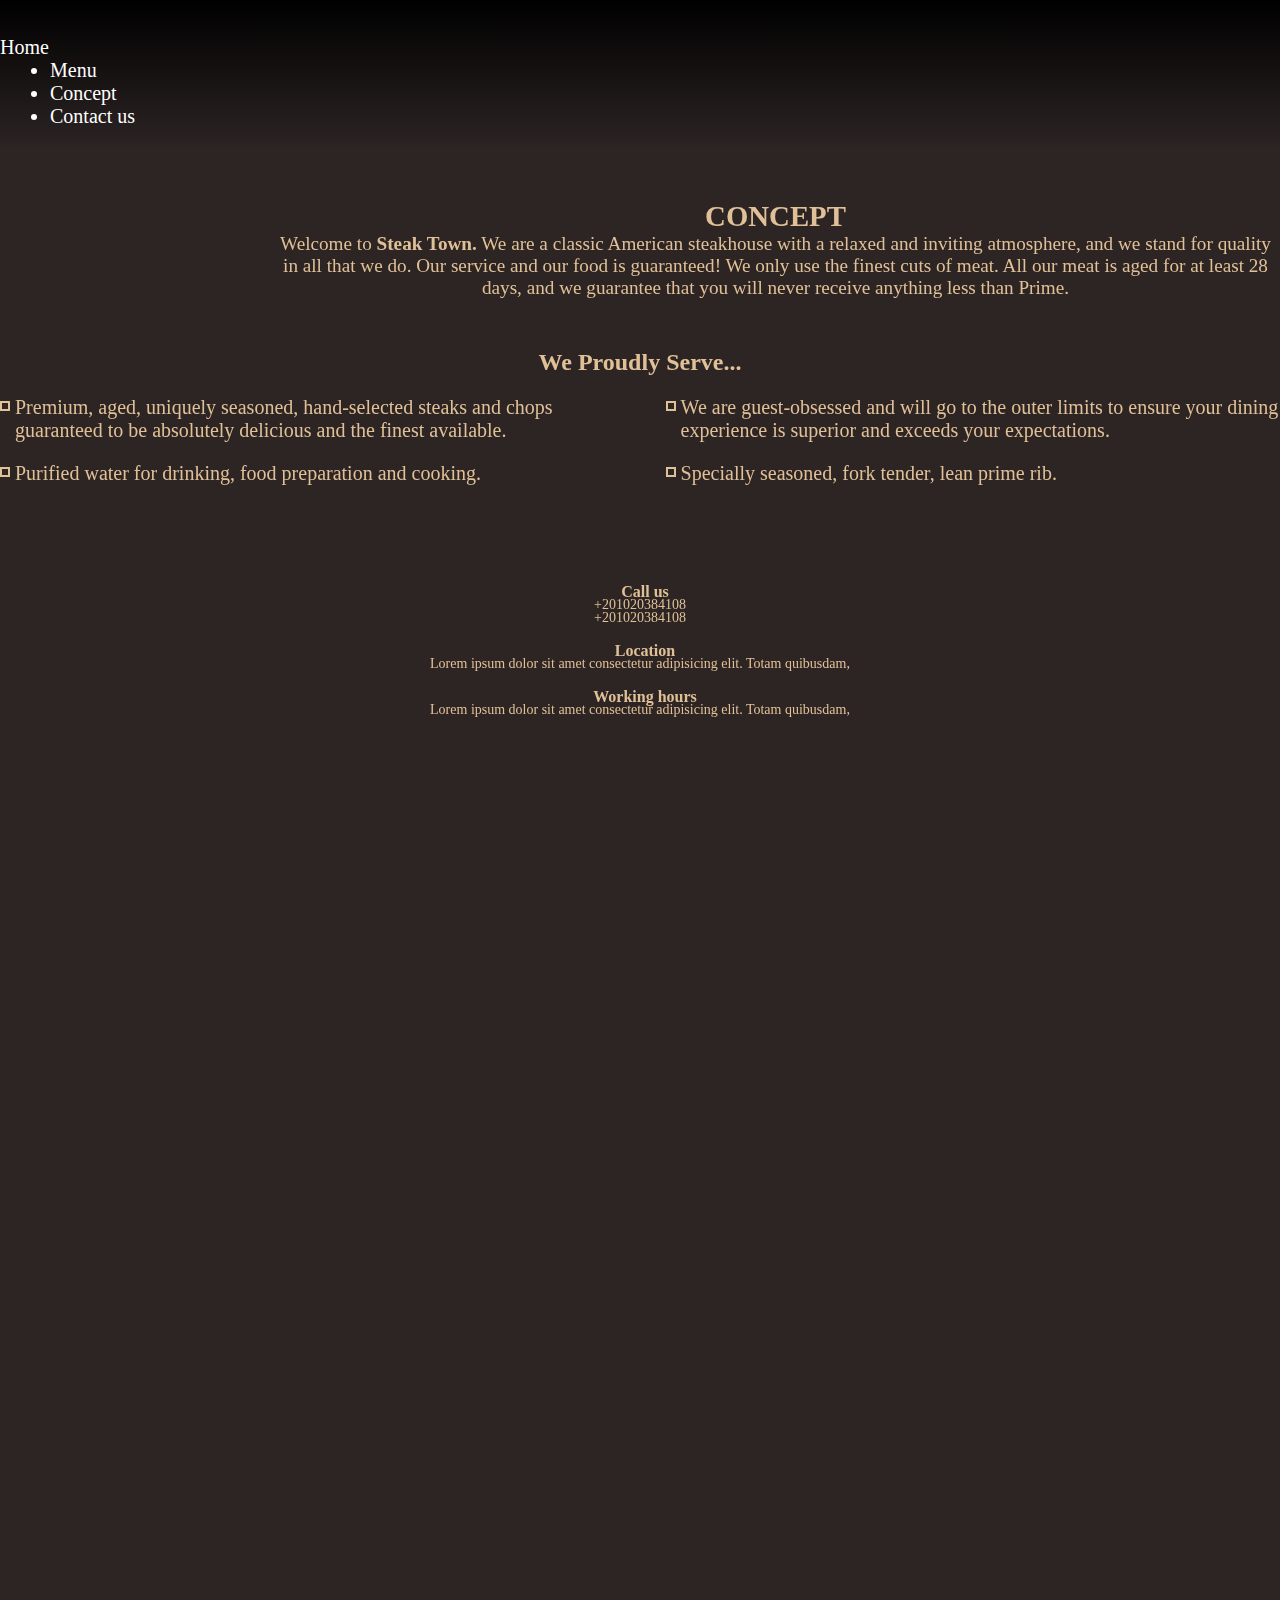
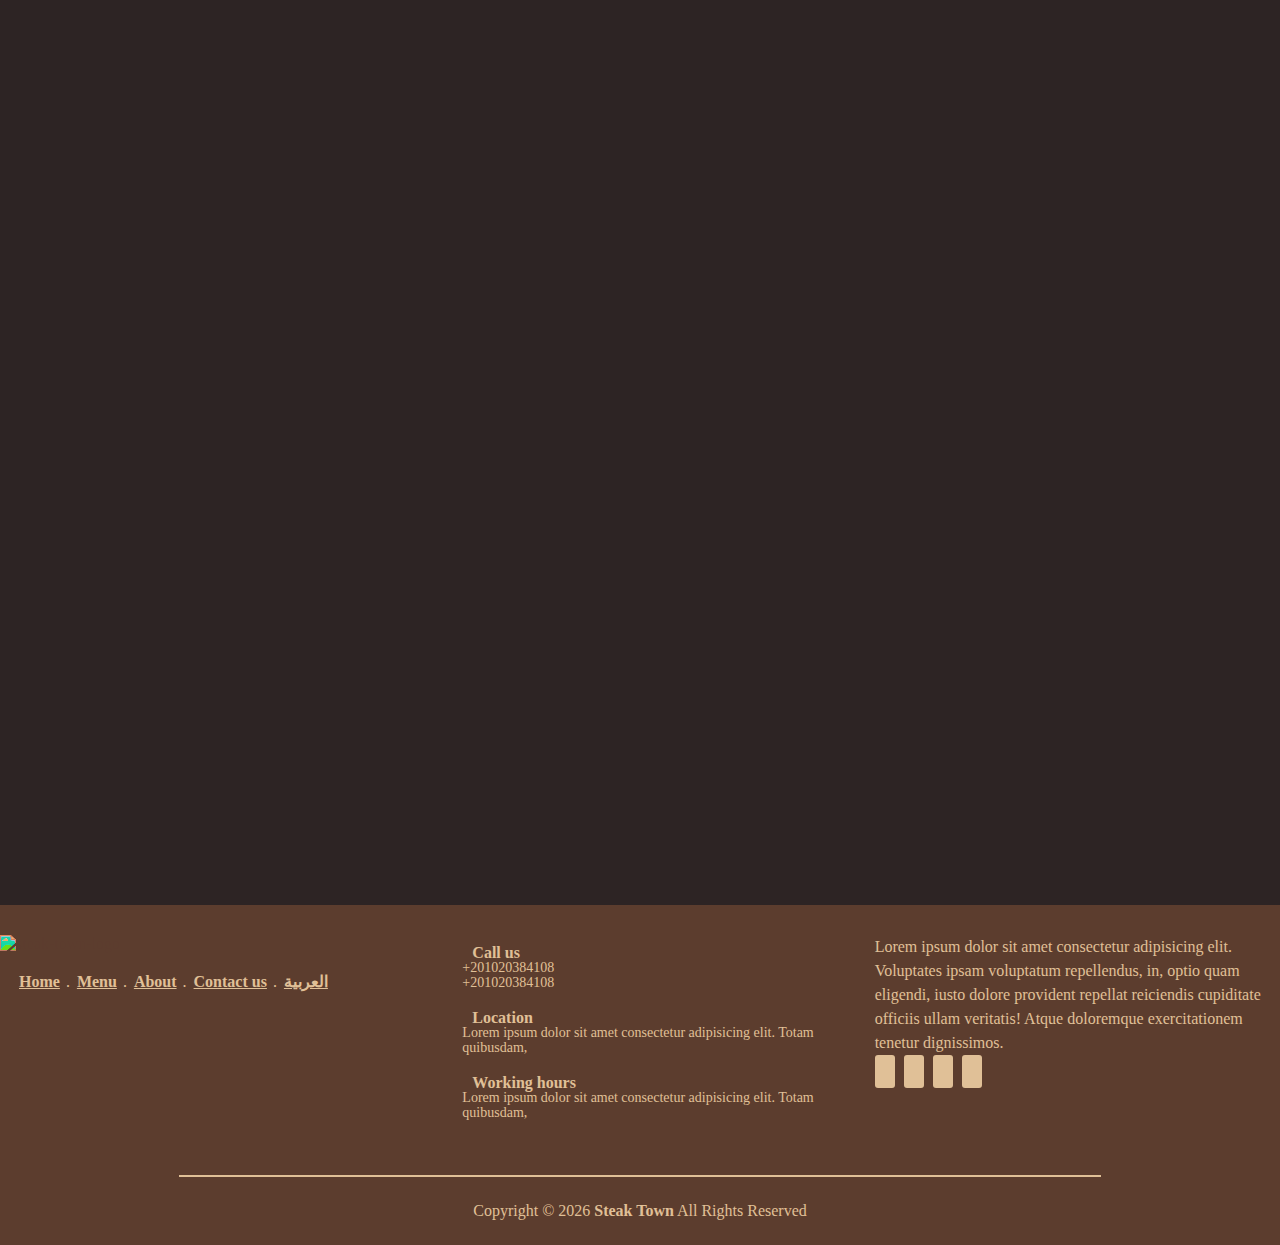
==== aboutpage.html @ 7d84957f "fix some things" ====
<!DOCTYPE html>
<html lang="en">

<head>
  <!-- meta charset -->
  <meta charset="UTF-8" />

  <!-- meta for edge browser -->
  <meta http-equiv="X-UA-Compatible" content="IE=edge" />

  <!-- meta viewport for diffrance devices -->
  <meta name="viewport" content="width=device-width, initial-scale=1.0" />

  <!-- meta for bage icon -->
  <meta rel="shortcut icon" type="image/ico" href="favicon.ico" />

  <!-- meta title -->
  <title>Steak-Town | Concept</title>

  <!-- meta description -->
  <meta name="description"
    content="Experience an upscale steaks chargrilled to perfection, with creative cusine and trendy vibe. #. Address" />

  <!-- meta for keywords -->
  <meta name="keywords"
    content="Steak ,Beef ,Cuisine ,BBQ ,Tender ,Juicy  ,Medium Rare ,Well Done ,Dine in ,Grilled  ,Smoked  ,Ribs ,Tenderloin ,Ribeye ,New York Strip ,Sirloin" />

  <!-- meta for staff -->
  <meta name="author" content="cooker" />

  <!-- Latest compiled and minified CSS (BOOTSTRAP) -->
  <link href="https://cdn.jsdelivr.net/npm/bootstrap@5.1.3/dist/css/bootstrap.min.css" rel="stylesheet"
    integrity="sha384-1BmE4kWBq78iYhFldvKuhfTAU6auU8tT94WrHftjDbrCEXSU1oBoqyl2QvZ6jIW3" crossorigin="anonymous" />

  <!-- Optional theme (BOOTSTRAP) -->
  <link rel="stylesheet" href="https://maxcdn.bootstrapcdn.com/bootstrap/3.3.7/css/bootstrap-theme.min.css"
    integrity="sha384-rHyoN1iRsVXV4nD0JutlnGaslCJuC7uwjduW9SVrLvRYooPp2bWYgmgJQIXwl/Sp" crossorigin="anonymous" />

  <!-- style file -->
  <link rel="stylesheet" href="sass/index.css" />

  <!-- Latest compiled and minified JavaScript (BOOTSTRAP) -->
  <script src="https://cdn.jsdelivr.net/npm/bootstrap@5.1.3/dist/js/bootstrap.bundle.min.js"
    integrity="sha384-ka7Sk0Gln4gmtz2MlQnikT1wXgYsOg+OMhuP+IlRH9sENBO0LRn5q+8nbTov4+1p"
    crossorigin="anonymous"></script>

  <!-- fontawsom -->
  <link rel="stylesheet" href="https://pro.fontawesome.com/releases/v5.10.0/css/all.css"
    integrity="sha384-AYmEC3Yw5cVb3ZcuHtOA93w35dYTsvhLPVnYs9eStHfGJvOvKxVfELGroGkvsg+p" crossorigin="anonymous" />


  <script src="https://cdn.jsdelivr.net/npm/typed.js@2.0.12"></script>

</head>

<body>
  <nav class="navbar navbar-expand-lg navbar-light">
    <div class="container-fluid">
      <button class="navbar-toggler" type="button" data-bs-toggle="collapse" data-bs-target="#navbarTogglerDemo01"
        aria-controls="navbarTogglerDemo01" aria-expanded="false" aria-label="Toggle navigation">
        <i class="fas fa-bars"></i>
      </button>
      <div class="logo navbar-brand">
        <a class="" href="index.html">
          <img src="images/logo.png" alt="" srcset="" />
        </a>
      </div>
      <div class="socail">
        <a href="#"><i class="fab fa-facebook"></i></a>
        <a href="#"><i class="fab fa-twitter"></i></a>
        <a href="#"><i class="fab fa-youtube"></i></a>
        <a href="#"><i class="fab fa-instagram"></i></a>
      </div>
      <div class="collapse navbar-collapse" id="navbarTogglerDemo01">
        <ul class="navbar-nav ms-auto mb-2 mb-lg-0">
          <li class="nav-item">
            <a class="nav-link active" aria-current="page" href="index.html">Home</a>
          </li>
          <li class="nav-item">
            <a class="nav-link" href="./menupage.html">Menu</a>
          </li>
          <li class="nav-item">
            <a class="nav-link" href="./aboutpage.html">Concept</a>
          </li>
          <li class="nav-item">
            <a class="nav-link" href="index.html#contact">Contact us</a>
          </li>
        </ul>
      </div>
    </div>
  </nav>
  <section class="aboutpage">
    <div class="container">
      <div class="concept inline-photo show-on-scroll">
        <img src="images/products/product5.jpg" alt="">
        <div class="p-concept">
          <h2 class="inline-photo show-on-scroll">CONCEPT</h2>
          Welcome to <strong>Steak Town.</strong> We are a classic American steakhouse with a relaxed and inviting
          atmosphere, and we stand for quality in all that we do. Our service and our food is guaranteed! We only use
          the
          finest cuts of meat. All our meat is aged for at least 28 days, and we guarantee that you will never receive
          anything less than Prime.
        </div>
      </div>
      <div class="proudlys">
        <h2 class="inline-photo show-on-scroll">We Proudly Serve...</h2>
        <div class="proudlys-container  inline-photo show-on-scroll">
          <div class="proudly">
            <i class="fas fa-check"></i>
            <p> Premium, aged, uniquely seasoned, hand-selected steaks and chops guaranteed to be absolutely delicious
              and the finest available.</p>
          </div>
          <div class="proudly">
            <i class="fas fa-check"></i>
            <p> We are guest-obsessed and will go to the outer limits to ensure your dining experience is superior and
              exceeds your expectations.</p>
          </div>
          <div class="proudly">
            <i class="fas fa-check"></i>
            <p> Purified water for drinking, food preparation and cooking.</p>
          </div>
          <div class="proudly">
            <i class="fas fa-check"></i>
            <p> Specially seasoned, fork tender, lean prime rib.</p>
          </div>
        </div>
      </div>

      <div class="infoabout">
        <div class="logo inline-photo show-on-scroll">
          <img src="./images/logo.png" alt="" />
        </div>
        <div class="info">
          <div class="call inline-photo show-on-scroll">
            <h4><i class="fas fa-phone"></i>Call us</h4>
            <span>+201020384108</span>
            <span>+201020384108</span>
          </div>
          <div class="location inline-photo show-on-scroll">
            <h4><i class="fas fa-location"></i>Location</h4>
            <span>Lorem ipsum dolor sit amet consectetur adipisicing elit. Totam
              quibusdam,</span>
          </div>
          <div class="wh inline-photo show-on-scroll">
            <h4><i class="fas fa-business-time"></i>Working hours</h4>
            <span>Lorem ipsum dolor sit amet consectetur adipisicing elit. Totam
              quibusdam,</span>
          </div>
        </div>
      </div>
    </div>
  </section>
  <div class="container staf">
    <h2 class="inline-photo show-on-scroll">Our Staff</h2>
    <div class="row row-cols-2 row-cols-md-3 g-4">
      <div class="col">
        <div class="card h-100 inline-photo show-on-scroll">
          <img src="./images/staf/asian-cuisine-1850233__340.webp" class="card-img-top" alt="...">
          <div class="card-body">
            <h5 class="card-title">Chef name</h5>
            <p class="card-text">This is a longer card with supporting text below as a natural lead-in to additional
              content. This content is a little bit longer.</p>
          </div>
        </div>
      </div>
      <div class="col">
        <div class="card h-100 inline-photo show-on-scroll">
          <img src="./images/staf/chef-3975835__340.webp" class="card-img-top" alt="...">
          <div class="card-body">
            <h5 class="card-title">Chef name</h5>
            <p class="card-text">This is a short card.</p>
          </div>
        </div>
      </div>
      <div class="col">
        <div class="card h-100 inline-photo show-on-scroll">
          <img src="./images/staf/chef-4807317__340.webp" class="card-img-top" alt="...">
          <div class="card-body">
            <h5 class="card-title">Chef name</h5>
            <p class="card-text">This is a longer card with supporting text below as a natural lead-in to additional
              content.</p>
          </div>
        </div>
      </div>
    </div>
  </div>
  <div class="container">
    <div class="head-word">
      <p class="inline-photo show-on-scroll">
        <strong>Head word : </strong><br>
        “At Steak Town, we are committed to offering a superior dining experience in a clean, comfortable environment.
        We
        strive for consistency and quality each time you choose to dine with us.”
      </p>
      <img src="images/head.svg" alt="" class="inline-photo show-on-scroll">
    </div>
  </div>
  <footer>
    <div class="container">
      <div class="fo-logo">
        <a class="" href="#">
          <img src="images/logo.png" alt="steak-town-logo" srcset="" />
        </a>
        <ul class="mb-2">

          <a class="nav-link active" aria-current="page" href="index.html">Home</a>.
          <a class="nav-link" href="./menupage.html">Menu</a>.
          <a class="nav-link" href="./aboutpage.html">About</a>.
          <a class="nav-link" href="index.html#contact">Contact us </a>.
          <a class="nav-link" href="index.html#contact">العربية</a>
        </ul>

      </div>
      <div class="info">
        <div class="call">
          <h4><i class="fas fa-phone"></i>Call us</h4>
          <span>+201020384108</span>
          <span>+201020384108</span>
        </div>
        <div class="location">
          <h4><i class="fas fa-location"></i>Location</h4>
          <span>Lorem ipsum dolor sit amet consectetur adipisicing elit. Totam
            quibusdam,</span>
        </div>
        <div class="wh">
          <h4><i class="fas fa-business-time"></i>Working hours</h4>
          <span>Lorem ipsum dolor sit amet consectetur adipisicing elit. Totam
            quibusdam,</span>
        </div>
      </div>
      <div class="fo-about">
        <p>Lorem ipsum dolor sit amet consectetur adipisicing elit. Voluptates ipsam voluptatum repellendus, in, optio
          quam eligendi, iusto dolore provident repellat reiciendis cupiditate officiis ullam veritatis! Atque
          doloremque exercitationem tenetur dignissimos.</p>
        <div class="socail">
          <a href="#"><i class="fab fa-facebook"></i></a>
          <a href="#"><i class="fab fa-twitter"></i></a>
          <a href="#"><i class="fab fa-youtube"></i></a>
          <a href="#"><i class="fab fa-instagram"></i></a>
        </div>
      </div>
    </div>
    </div>
    <p class="cr">Copyright &copy;
      <script>document.write(new Date().getFullYear())</script> <strong>Steak Town</strong> All Rights Reserved
    </p>
  </footer>
  <!-- <script src="conceptTyped.js"></script> -->
  <script src="script.js"></script>
</body>

</html>
---- sass/index.css ----
* {
  -webkit-box-sizing: border-box;
          box-sizing: border-box;
  margin: 0;
  padding: 0;
}

a {
  color: #000;
  text-decoration: none;
}

body {
  color: #E0C097;
  background-color: #2D2424;
}

body h2 {
  color: #E0C097;
}

@media (max-width: 767px) {
  body h2 {
    text-align: center;
  }
}

body .herds,
body .herds2,
body .tomato,
body .pepper,
body .tomato2 {
  position: absolute;
  width: 20%;
  max-width: 300px;
  top: 98vh;
  right: 0;
  z-index: 3;
  overflow: hidden;
}

body .herds img,
body .herds2 img,
body .tomato img,
body .pepper img,
body .tomato2 img {
  width: 100%;
  position: relative;
  left: 50%;
}

body .herds2 {
  left: 0;
  top: 87vh;
}

body .herds2 img {
  -webkit-transform: rotatey(180deg);
          transform: rotatey(180deg);
  left: -50%;
}

body .tomato {
  top: 140vh;
  max-width: 170px;
}

body .tomato img {
  left: 45%;
}

body .pepper img {
  left: 35%;
}

body .tomato2 {
  left: 0;
}

body .tomato2 img {
  left: -25%;
}

@media (max-width: 600px) {
  body .herds,
  body .herds2,
  body .tomato,
  body .tomato2 {
    width: 100px;
  }
  body .herds img,
  body .herds2 img,
  body .tomato img,
  body .tomato2 img {
    left: 60%;
  }
  body .herds2 {
    top: 95vh;
  }
  body .herds2 img {
    left: -50%;
  }
  body .tomato {
    top: 155vh;
  }
  body .tomato2 img {
    left: -22%;
  }
}

.inline-photo {
  opacity: 0;
  -webkit-transform: translateY(7em) rotateZ(0deg);
          transform: translateY(7em) rotateZ(0deg);
  -webkit-transition: opacity 1s 0.2s ease-out, -webkit-transform 1s 0.2s;
  transition: opacity 1s 0.2s ease-out, -webkit-transform 1s 0.2s;
  transition: transform 1s 0.2s, opacity 1s 0.2s ease-out;
  transition: transform 1s 0.2s, opacity 1s 0.2s ease-out, -webkit-transform 1s 0.2s;
  will-change: transform, opacity;
}

.inline-photo.is-visible {
  opacity: 1;
}

.is-visible {
  -webkit-transform: none;
          transform: none;
}

nav {
  position: absolute !important;
  z-index: 5;
  background-image: -webkit-gradient(linear, left top, left bottom, from(#000000), to(#00000000));
  background-image: linear-gradient(#000000, #00000000);
  width: 100%;
  height: 150px;
}

nav .logo a img {
  width: 50%;
  max-width: 70rem;
  -webkit-filter: drop-shadow(3px 3px 2px rgba(0, 0, 0, 0.7));
          filter: drop-shadow(3px 3px 2px rgba(0, 0, 0, 0.7));
}

nav .navbar-toggler {
  -webkit-box-shadow: none !important;
          box-shadow: none !important;
  border: none !important;
}

nav .navbar-toggler i {
  color: #fff;
  font-size: clamp(30px, 4vw, 40px);
  border: none;
}

@media (min-width: 992px) {
  nav .socail {
    right: 15px;
    position: absolute;
    top: 18px;
  }
  nav .socail a {
    margin: 0 5px;
  }
}

nav .socail a {
  font-size: clamp(20px, 1.5vw, 30px);
  color: #fff;
  margin: 0 10px;
}

nav .socail a i:hover {
  -webkit-transition: 0.3s;
  transition: 0.3s;
  -webkit-transform: scale(1.1);
          transform: scale(1.1);
}

@media (min-width: 992px) {
  nav .socail a {
    margin: 0 5px;
  }
}

nav .navbar-collapse {
  width: 100%;
}

nav #navbarTogglerDemo01 ul {
  width: 100%;
  -webkit-box-pack: end;
      -ms-flex-pack: end;
          justify-content: end;
}

nav #navbarTogglerDemo01 ul :first-child {
  margin-left: 0;
}

nav #navbarTogglerDemo01 ul li {
  color: #fff;
  transition: 0.3s;
  -webkit-transition: 0.3s;
  -moz-transition: 0.3s;
  -ms-transition: 0.3s;
  -o-transition: 0.3s;
  margin-left: 50px;
  font-size: 20px;
}

nav #navbarTogglerDemo01 ul li:hover, nav #navbarTogglerDemo01 ul li:active {
  -webkit-transform: scale(1.15);
          transform: scale(1.15);
  -webkit-box-shadow: 0px -4px 0px -2px white inset;
          box-shadow: 0px -4px 0px -2px white inset;
}

@media (max-width: 992px) {
  nav #navbarTogglerDemo01 ul li:hover, nav #navbarTogglerDemo01 ul li:active {
    -webkit-transform: none;
            transform: none;
  }
}

nav #navbarTogglerDemo01 ul li a {
  color: #fff;
}

@media (max-width: 992px) {
  nav #navbarTogglerDemo01 ul li {
    margin: 0;
  }
}

@media (max-width: 992px) {
  nav {
    height: auto;
    background-image: -webkit-gradient(linear, left top, left bottom, from(#000000), to(#00000063));
    background-image: linear-gradient(#000000, #00000063);
  }
  nav .navbar-brand {
    display: none;
  }
  nav .socail a {
    margin: 0 5px;
  }
}

#carouselExampleControls {
  height: 100vh;
  overflow: hidden;
  position: relative;
}

#carouselExampleControls .header {
  position: absolute;
  z-index: 2;
  color: #fff;
  top: 50%;
  left: 50%;
  -webkit-transform: translate(-50%, -50%);
          transform: translate(-50%, -50%);
}

#carouselExampleControls .header h1 {
  display: inline-block;
  font-size: 86px;
  text-shadow: 2px 2px 5px #000;
  white-space: nowrap;
}

#carouselExampleControls .header h1 span {
  font-weight: 100;
  letter-spacing: -5px;
}

#carouselExampleControls .logo {
  display: none;
}

#carouselExampleControls .carousel-inner {
  height: 100%;
}

#carouselExampleControls .carousel-inner .carousel-item {
  height: 100%;
  overflow: hidden;
}

#carouselExampleControls .carousel-inner .carousel-item img {
  position: absolute;
  min-width: 100%;
  height: 100%;
  top: 50%;
  left: 50%;
  -webkit-transform: translate(-50%, -50%);
          transform: translate(-50%, -50%);
}

#carouselExampleControls button {
  opacity: 1;
  font-size: 2em;
}

#carouselExampleControls button i {
  -webkit-transform: rotateZ(-135deg);
          transform: rotateZ(-135deg);
  color: #fff;
}

#carouselExampleControls button .second {
  -webkit-transform: rotateZ(45deg);
          transform: rotateZ(45deg);
}

@media (max-width: 992px) {
  #carouselExampleControls .header h1 {
    display: none;
  }
  #carouselExampleControls .header .logo {
    display: block;
    width: 100%;
    min-width: 250px;
  }
  #carouselExampleControls .header .logo img {
    width: 100%;
    -webkit-filter: drop-shadow(3px 3px 2px rgba(0, 0, 0, 0.7));
            filter: drop-shadow(3px 3px 2px rgba(0, 0, 0, 0.7));
  }
  #carouselExampleControls .header .logo p {
    font-size: clamp(10px, 2.5vw, 15px);
    text-align: center;
    margin-top: 30px;
    line-height: 1em;
    font-weight: 300;
    text-shadow: 3px 3px 3px rgba(0, 0, 0, 0.7);
  }
}

section.about {
  display: -webkit-box;
  display: -ms-flexbox;
  display: flex;
  -webkit-box-align: center;
      -ms-flex-align: center;
          align-items: center;
  margin: 80px auto;
  z-index: 4;
}

section.about img {
  width: 50%;
  border-radius: 10px;
}

section.about .concept {
  padding: 20px;
  text-align: center;
}

section.about .concept p {
  margin: 10px 0 10px 5px;
  line-height: 1.2em;
  font-size: clamp(12px, 3vw, 17px);
}

section.products h2 {
  margin-bottom: 30px;
}

section.products .card {
  -webkit-box-shadow: 0px 0px 20px -10px;
          box-shadow: 0px 0px 20px -10px;
  border: none;
  overflow: hidden;
}

@media (max-width: 767px) {
  section.products .card {
    text-align: center;
  }
}

section.products .card .card-body {
  background-color: #5C3D2E;
  display: -webkit-box;
  display: -ms-flexbox;
  display: flex;
  -webkit-box-orient: vertical;
  -webkit-box-direction: normal;
      -ms-flex-direction: column;
          flex-direction: column;
}

section.products .card .card-body p {
  line-height: 1.2em;
  font-size: clamp(10px, 2.5vw, 15px);
  overflow: hidden;
  text-overflow: ellipsis;
  display: -webkit-box;
  -webkit-line-clamp: 5;
  /* number of lines to show */
  line-clamp: 5;
  -webkit-box-orient: vertical;
}

section.products .card .card-body .reat {
  font-size: clamp(16px, 2.5vw, 20px);
  margin-top: auto;
}

section.products .card img {
  aspect-ratio: 1/1;
}

section.menuoftheday {
  position: relative;
  margin-top: 50px;
  margin-bottom: 200px;
}

section.menuoftheday .pepper {
  position: absolute;
}

section.menuoftheday .menu {
  width: 70%;
  background-image: -webkit-gradient(linear, left top, left bottom, from(#5c3d2e8a), to(#5c3d2e8a)), url("../images/logo.svg");
  background-image: linear-gradient(to bottom, #5c3d2e8a, #5c3d2e8a), url("../images/logo.svg");
  background-size: 101px;
  -webkit-box-shadow: 698px 0px 86px -100px #2D2424 inset;
          box-shadow: 698px 0px 86px -100px #2D2424 inset;
}

section.menuoftheday .menu .menu-items {
  padding: 10px 40px;
}

@media (max-width: 991px) {
  section.menuoftheday .menu .menu-items {
    padding: 5px 20px;
    padding-left: 0;
  }
}

section.menuoftheday .menu .menu-items .menu-item {
  height: 10em;
  display: -webkit-box;
  display: -ms-flexbox;
  display: flex;
  padding: 10px;
}

@media (max-width: 767px) {
  section.menuoftheday .menu .menu-items .menu-item {
    -webkit-box-pack: center;
        -ms-flex-pack: center;
            justify-content: center;
    height: 7.5em;
  }
}

section.menuoftheday .menu .menu-items .menu-item .food-info {
  padding: 0px 20px;
}

@media (max-width: 767px) {
  section.menuoftheday .menu .menu-items .menu-item .food-info {
    display: none;
  }
}

section.menuoftheday .menu .menu-items .menu-item .food-info p {
  line-height: 1em;
  font-size: clamp(12px, 1vw, 16px);
  overflow: hidden;
  text-overflow: ellipsis;
  display: -webkit-box;
  -webkit-line-clamp: 4;
  /* number of lines to show */
  line-clamp: 4;
  -webkit-box-orient: vertical;
}

section.menuoftheday .menu .menu-items .menu-item .food-info button {
  float: right;
  min-width: 20%;
  background-color: #5C3D2E;
}

section.menuoftheday .menu .menu-items .menu-item .motdi {
  -o-object-fit: cover;
     object-fit: cover;
  aspect-ratio: 1/1;
}

@media (max-width: 991px) {
  section.menuoftheday .menu {
    -webkit-box-shadow: 498px 0px 86px -100px #2D2424 inset;
            box-shadow: 498px 0px 86px -100px #2D2424 inset;
  }
}

@media (max-width: 767px) {
  section.menuoftheday .menu {
    -webkit-box-shadow: 298px 0px 86px -100px #2D2424 inset;
            box-shadow: 298px 0px 86px -100px #2D2424 inset;
    width: 60%;
  }
}

section.menuoftheday .chef {
  position: absolute;
  top: 0;
  right: 0;
}

@media (max-width: 767px) {
  section.menuoftheday .chef {
    width: 312px;
    height: 488px;
    top: 20px;
  }
}

section.menuoftheday .chef img {
  position: absolute;
  right: 145px;
}

@media (max-width: 1399px) {
  section.menuoftheday .chef img {
    right: 92px;
  }
}

@media (max-width: 1199px) {
  section.menuoftheday .chef img {
    right: 38px;
  }
}

@media (max-width: 991px) {
  section.menuoftheday .chef img {
    right: -35px;
  }
}

@media (max-width: 767px) {
  section.menuoftheday .chef img {
    position: initial;
    width: 100%;
  }
}

section.contact-container h2 {
  margin-bottom: 50px;
}

section.contact-container .contact {
  display: -webkit-box;
  display: -ms-flexbox;
  display: flex;
  -webkit-box-pack: justify;
      -ms-flex-pack: justify;
          justify-content: space-between;
}

section.contact-container .contact form.form-floating {
  width: 70%;
}

section.contact-container .contact form.form-floating input,
section.contact-container .contact form.form-floating textarea,
section.contact-container .contact form.form-floating .form-control {
  border: none;
  -webkit-box-shadow: none;
          box-shadow: none;
  background-color: #5C3D2E;
  color: #E0C097;
  margin-bottom: 10px;
}

section.contact-container .contact form.form-floating textarea.form-control {
  resize: none;
  height: 150px;
  margin-bottom: 20px;
}

section.contact-container .contact form.form-floating input[type="submit"] {
  width: -webkit-fit-content;
  width: -moz-fit-content;
  width: fit-content;
  background-color: #5C3D2E;
  padding: 10px 20px;
}

@media (max-width: 767px) {
  section.contact-container .contact form.form-floating {
    width: 100%;
    text-align: center;
  }
}

section.contact-container .contact .info {
  background-color: #5C3D2E;
  width: 28%;
  height: 287px;
  color: #E0C097;
  display: -webkit-box;
  display: -ms-flexbox;
  display: flex;
  -webkit-box-orient: vertical;
  -webkit-box-direction: normal;
      -ms-flex-direction: column;
          flex-direction: column;
  -webkit-box-pack: center;
      -ms-flex-pack: center;
          justify-content: center;
  -ms-flex-pack: distribute;
      justify-content: space-around;
  text-align: center;
  line-height: 13px;
  padding: 10px 25px;
}

section.contact-container .contact .info h4 {
  white-space: nowrap;
}

section.contact-container .contact .info span {
  display: block;
  font-size: clamp(10px, 1.5vw, 14px);
}

@media (max-width: 767px) {
  section.contact-container .contact .info {
    display: none;
  }
}

footer {
  background-color: #5C3D2E;
  color: #E0C097;
  padding-top: 30px;
  padding-bottom: 25px;
  overflow: hidden;
}

footer .container {
  display: -ms-grid;
  display: grid;
  -ms-grid-columns: (1fr)[3];
      grid-template-columns: repeat(3, 1fr);
  gap: 2rem;
}

@media (max-width: 767px) {
  footer .container {
    -ms-grid-columns: 1fr;
        grid-template-columns: 1fr;
    gap: 1rem;
  }
}

@media (max-width: 767px) {
  footer .container .fo-logo {
    text-align: center;
  }
}

footer .container .fo-logo a img {
  width: 100%;
  -webkit-filter: invert(20%) sepia(6%) saturate(4074%) hue-rotate(334deg) brightness(103%) contrast(83%);
          filter: invert(20%) sepia(6%) saturate(4074%) hue-rotate(334deg) brightness(103%) contrast(83%);
}

@media (max-width: 767px) {
  footer .container .fo-logo a img {
    width: 80%;
  }
}

footer .container .fo-logo ul {
  line-height: 2rem;
  padding-left: 1rem;
  margin-top: 10px;
}

footer .container .fo-logo ul a {
  display: inline-block;
  padding: 3px;
  margin-right: 3px;
  text-decoration: underline;
  color: #E0C097;
  font-weight: bold;
}

footer .container .info {
  display: -webkit-box;
  display: -ms-flexbox;
  display: flex;
  -webkit-box-orient: vertical;
  -webkit-box-direction: normal;
      -ms-flex-direction: column;
          flex-direction: column;
  line-height: 15px;
  padding: 10px 25px;
}

@media (max-width: 767px) {
  footer .container .info {
    padding: 0px;
  }
}

footer .container .info h4 {
  white-space: nowrap;
  margin: 0;
}

footer .container .info h4 i {
  margin-right: 10px;
}

footer .container .info span {
  display: block;
  font-size: clamp(13px, 1.5vw, 14px);
}

footer .container .info div {
  margin-bottom: 20px;
}

@media (max-width: 767px) {
  footer .container .info div {
    margin-bottom: 10px;
  }
}

footer .container .fo-about p {
  line-height: 1.5rem;
}

@media (max-width: 767px) {
  footer .container .fo-about .socail {
    text-align: center;
  }
}

footer .container .fo-about .socail a {
  font-size: clamp(20px, 4vw, 30px);
  display: inline-block;
  padding: 5px;
  cursor: pointer;
  background-color: #E0C097;
  border-radius: 3px;
  font-size: 20px;
  color: #5C3D2E;
  margin-right: 5px;
}

footer .container .fo-about .socail a i {
  margin: 5px;
}

footer .cr {
  color: #E0C097;
  width: 72%;
  border-top: solid 2px #E0C097;
  text-align: center;
  margin: 25px auto 0 auto;
  padding: 25px 0 0 0;
}

@media (max-width: 767px) {
  footer .cr {
    width: 90%;
    font-size: smaller;
  }
}

.menu-page {
  background-image: -webkit-gradient(linear, left top, left bottom, from(rgba(0, 0, 0, 0.664)), color-stop(#5c3d2eab), to(#2D2424)), url("../images/header3.jpg");
  background-image: linear-gradient(to bottom, rgba(0, 0, 0, 0.664), #5c3d2eab, #2D2424), url("../images/header3.jpg");
  padding-top: 150px;
  padding-bottom: 50px;
  min-height: 100vh;
}

.menu-page h2 {
  text-align: center;
}

.menu-page .menu-p {
  color: #E0C097;
  font-size: clamp(16px, 2vw, 20px);
  font-weight: bold;
  width: 90%;
  background-color: #2d2424d3;
  padding: 20px;
  border-radius: 10px;
  margin: 30px auto;
  display: -webkit-box;
  display: -ms-flexbox;
  display: flex;
  -webkit-box-align: center;
      -ms-flex-align: center;
          align-items: center;
}

@media (max-width: 767px) {
  .menu-page .menu-p {
    width: 100%;
  }
}

.menu-page .menu-p img {
  width: 20%;
}

.menu-page .menu-p p {
  padding-left: 10px;
  margin-left: 10px;
  border-left: 1px solid #5C3D2E;
  font-size: clamp(13px, 2.5vw, 18px);
}

@media (max-width: 767px) {
  .menu-page .menu-p p {
    line-height: 1rem;
  }
}

.menu-page ul {
  display: -webkit-box;
  display: -ms-flexbox;
  display: flex;
  -webkit-box-orient: horizontal;
  -webkit-box-direction: normal;
      -ms-flex-direction: row;
          flex-direction: row;
  -webkit-box-pack: center;
      -ms-flex-pack: center;
          justify-content: center;
  -ms-flex-wrap: wrap;
      flex-wrap: wrap;
  padding: 0;
  margin: 36px 0;
}

.menu-page ul a {
  margin: 0 2vw;
  color: #E0C097;
  font-weight: 500;
  font-size: 20px;
  width: -webkit-fit-content;
  width: -moz-fit-content;
  width: fit-content;
  -webkit-transition: 0.3s;
  transition: 0.3s;
}

.menu-page ul a:hover, .menu-page ul a:focus {
  -webkit-box-shadow: 0px -3px 0px -1px #fff inset;
          box-shadow: 0px -3px 0px -1px #fff inset;
  -webkit-transform: scale(1.1);
          transform: scale(1.1);
}

.menu-page ul a li {
  display: inline-block;
}

.menu-page .card {
  -webkit-box-shadow: 0px 0px 20px -10px;
          box-shadow: 0px 0px 20px -10px;
  background-color: #5C3D2E;
}

.menu-page .card .card-body {
  display: -webkit-box;
  display: -ms-flexbox;
  display: flex;
  -webkit-box-orient: vertical;
  -webkit-box-direction: normal;
      -ms-flex-direction: column;
          flex-direction: column;
}

.menu-page .card .card-body p {
  line-height: 1rem;
  margin: 0;
  font-size: clamp(10px, 1vw, 16px);
}

.menu-page .card .card-body .price {
  text-align: center;
  width: 80px;
  padding: 5px;
  border-radius: 5px;
  margin-top: auto;
  background-color: #2D2424;
  color: #fff;
  -ms-flex-item-align: end;
      -ms-grid-row-align: end;
      align-self: end;
}

section.aboutpage {
  margin-top: 0;
  padding-top: 150px;
  background-image: -webkit-gradient(linear, left top, left bottom, from(#2d2424bb), to(#2D2424)), url("../images/header3.jpg");
  background-image: linear-gradient(to bottom, #2d2424bb, #2D2424), url("../images/header3.jpg");
  padding-top: 150px;
  padding-bottom: 50px;
}

@media (max-width: 767px) {
  section.aboutpage {
    padding-top: 50px;
  }
}

section.aboutpage h2,
section.aboutpage p {
  text-align: center;
}

section.aboutpage .concept {
  display: -webkit-box;
  display: -ms-flexbox;
  display: flex;
  -webkit-box-align: center;
      -ms-flex-align: center;
          align-items: center;
  margin: 50px 0;
}

@media (max-width: 767px) {
  section.aboutpage .concept {
    -webkit-box-orient: vertical;
    -webkit-box-direction: normal;
        -ms-flex-direction: column;
            flex-direction: column;
  }
}

section.aboutpage .concept img {
  width: 50%;
  border-radius: 10px;
}

section.aboutpage .concept .p-concept {
  font-size: clamp(13px, 1.5vw, 20px);
  padding-left: 20px;
  text-align: center;
}

section.aboutpage .proudlys {
  margin-top: 50px;
}

section.aboutpage .proudlys .proudlys-container {
  display: -webkit-box;
  display: -ms-flexbox;
  display: flex;
  -ms-flex-wrap: wrap;
      flex-wrap: wrap;
  -webkit-box-pack: justify;
      -ms-flex-pack: justify;
          justify-content: space-between;
}

section.aboutpage .proudlys .proudlys-container .proudly {
  display: -webkit-box;
  display: -ms-flexbox;
  display: flex;
  width: 48%;
  margin-top: 20px;
}

section.aboutpage .proudlys .proudlys-container .proudly i {
  border: 2px solid;
  height: -webkit-fit-content;
  height: -moz-fit-content;
  height: fit-content;
  padding: 3px;
  margin-top: 5px;
}

section.aboutpage .proudlys .proudlys-container .proudly p {
  font-size: clamp(14px, 2.5vw, 20px);
  text-align: left;
  margin: 0 0 0 5px;
}

section.aboutpage .infoabout {
  display: -webkit-box;
  display: -ms-flexbox;
  display: flex;
  -webkit-box-orient: vertical;
  -webkit-box-direction: normal;
      -ms-flex-direction: column;
          flex-direction: column;
  -webkit-box-pack: justify;
      -ms-flex-pack: justify;
          justify-content: space-between;
  margin-top: 50px;
  border-radius: 10px;
  overflow: hidden;
  background-image: -webkit-gradient(linear, left top, left bottom, from(#2d242400), color-stop(#2D2424), to(#2D2424));
  background-image: linear-gradient(#2d242400, #2D2424, #2D2424);
}

section.aboutpage .infoabout .logo {
  display: -webkit-box;
  display: -ms-flexbox;
  display: flex;
  -webkit-box-pack: center;
      -ms-flex-pack: center;
          justify-content: center;
  -webkit-box-align: center;
      -ms-flex-align: center;
          align-items: center;
  padding: 20px;
}

section.aboutpage .infoabout .logo img {
  width: 100%;
  max-width: 600px;
  -webkit-filter: invert(20%) sepia(6%) saturate(4074%) hue-rotate(334deg) brightness(103%) contrast(83%);
          filter: invert(20%) sepia(6%) saturate(4074%) hue-rotate(334deg) brightness(103%) contrast(83%);
}

section.aboutpage .infoabout .info {
  display: -webkit-box;
  display: -ms-flexbox;
  display: flex;
  -webkit-box-orient: vertical;
  -webkit-box-direction: normal;
      -ms-flex-direction: column;
          flex-direction: column;
  -webkit-box-pack: center;
      -ms-flex-pack: center;
          justify-content: center;
  -ms-flex-pack: distribute;
      justify-content: space-around;
  text-align: center;
  line-height: 13px;
  padding: 10px 25px;
}

section.aboutpage .infoabout .info h4 {
  white-space: nowrap;
}

section.aboutpage .infoabout .info h4 i {
  margin-right: 10px;
}

section.aboutpage .infoabout .info span {
  display: block;
  font-size: clamp(10px, 1.5vw, 14px);
}

section.aboutpage .infoabout .info div {
  margin-bottom: 20px;
}

.staf {
  margin-bottom: 50px;
}

.staf h2 {
  text-align: center;
  margin-bottom: 50px;
}

.staf .card {
  -webkit-box-shadow: 0px 0px 20px -10px;
          box-shadow: 0px 0px 20px -10px;
  border: none;
  overflow: hidden;
}

.staf .card .card-body {
  display: -webkit-box;
  display: -ms-flexbox;
  display: flex;
  -webkit-box-orient: vertical;
  -webkit-box-direction: normal;
      -ms-flex-direction: column;
          flex-direction: column;
  background-color: #5C3D2E;
}

.staf .card .card-body p {
  line-height: 1.2em;
  font-size: clamp(10px, 2.5vw, 15px);
  overflow: hidden;
  text-overflow: ellipsis;
  display: -webkit-box;
  -webkit-line-clamp: 5;
  /* number of lines to show */
  line-clamp: 5;
  -webkit-box-orient: vertical;
}

.staf .card .card-body .reat {
  font-size: clamp(16px, 2.5vw, 20px);
  margin-top: auto;
}

.head-word {
  margin: 50px 0;
  font-size: clamp(14px, 2.5vw, 20px);
  display: -webkit-box;
  display: -ms-flexbox;
  display: flex;
  -webkit-box-align: center;
      -ms-flex-align: center;
          align-items: center;
}

.head-word p {
  font-size: clamp(16px, 2vw, 30px);
  padding-right: 10px;
  margin-right: 20px;
  border-right: 1px solid;
}

.head-word img {
  width: 30%;
}

.fixed {
  color: #2D2424;
  background-image: -webkit-gradient(linear, left top, left bottom, from(#e0c097), to(#e0c09700)), url("../images/body-bg.jpg");
  background-image: linear-gradient(#e0c097, #e0c09700), url("../images/body-bg.jpg");
  background-repeat: no-repeat;
  background-size: cover;
  background-position: center;
  background-attachment: fixed;
  margin: 0 0 80px 0;
  max-height: 500px;
  min-height: 300px;
  display: -webkit-box;
  display: -ms-flexbox;
  display: flex;
  -webkit-box-align: center;
      -ms-flex-align: center;
          align-items: center;
  -webkit-box-pack: center;
      -ms-flex-pack: center;
          justify-content: center;
}

.fixed h2 {
  text-align: center;
  max-width: 60%;
  color: #2D2424;
  text-shadow: 0px 0px 5px #fff;
  font-size: clamp(23px, 2.5vw, 60px);
}

@media (max-width: 767px) {
  .fixed h2 {
    max-width: 80%;
  }
}

.fixed2 {
  margin: 80px 0;
  background-image: -webkit-gradient(linear, left top, left bottom, from(rgba(128, 128, 128, 0.479)), to(rgba(0, 0, 0, 0.541))), url("../images/header2.jpg");
  background-image: linear-gradient(rgba(128, 128, 128, 0.479), rgba(0, 0, 0, 0.541)), url("../images/header2.jpg");
}
/*# sourceMappingURL=index.css.map */
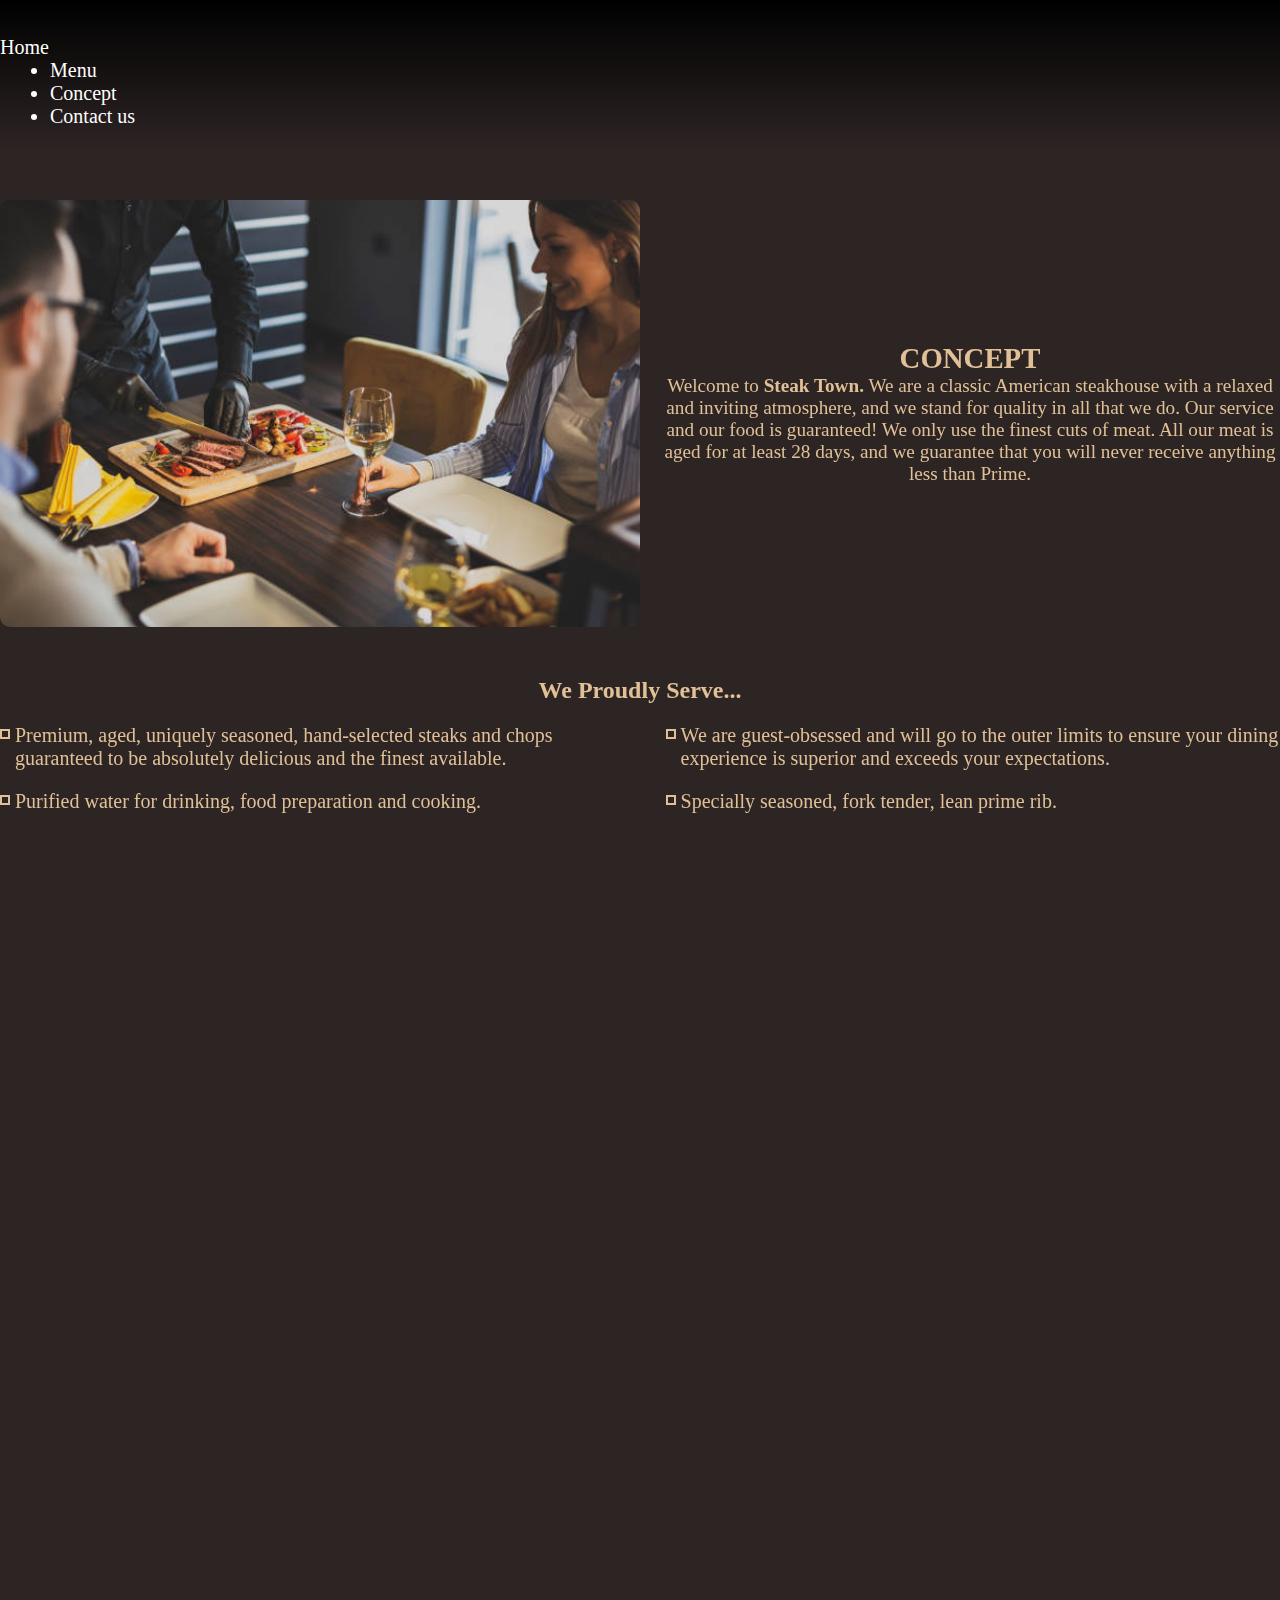
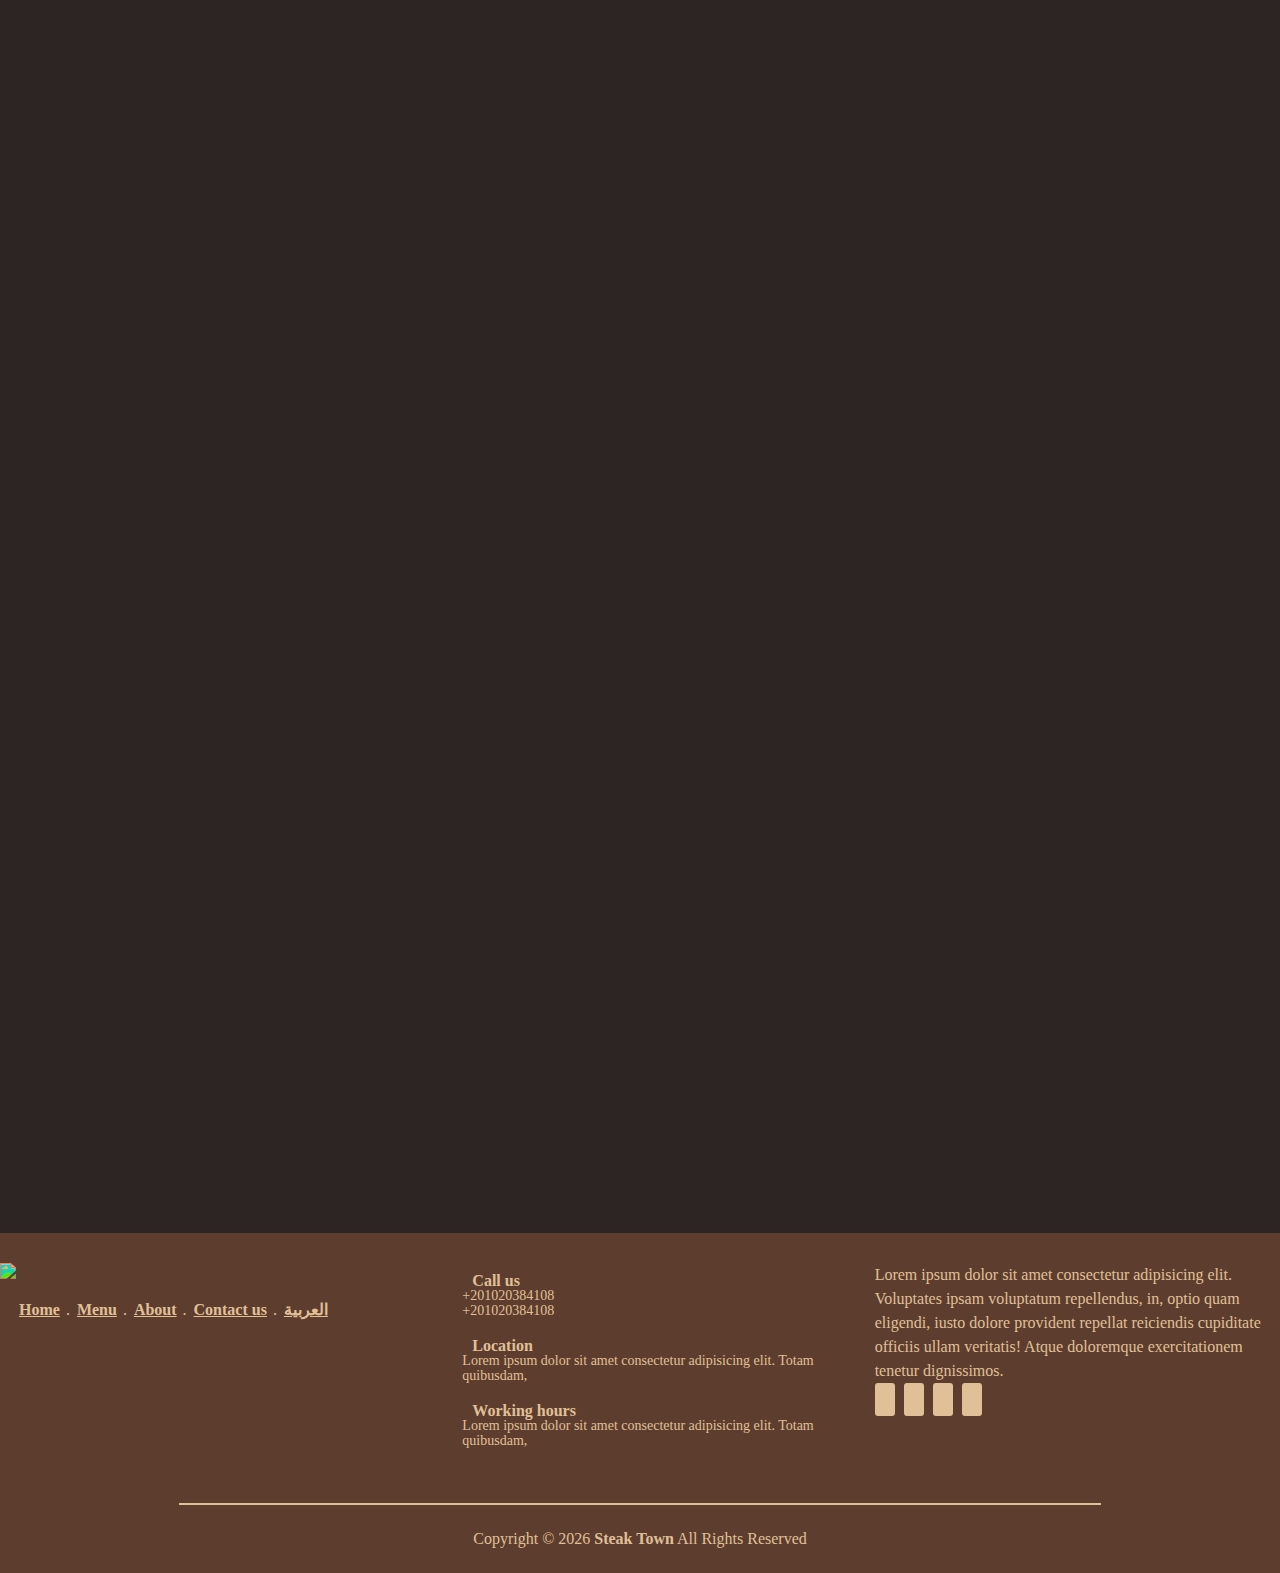
==== commit ec767526: "i hope that will be last commit 2" ====
--- a/aboutpage.html
+++ b/aboutpage.html
@@ -92,7 +92,7 @@
   <section class="aboutpage">
     <div class="container">
       <div class="concept inline-photo show-on-scroll">
-        <img src="images/products/product5.jpg" alt="">
+        <img src="images/pic6.JPG" alt="">
         <div class="p-concept">
           <h2 class="inline-photo show-on-scroll">CONCEPT</h2>
           Welcome to <strong>Steak Town.</strong> We are a classic American steakhouse with a relaxed and inviting
--- a/sass/index.css
+++ b/sass/index.css
@@ -792,6 +792,12 @@
   min-height: 100vh;
 }
 
+@media (max-width: 767px) {
+  .menu-page {
+    padding-top: 100px;
+  }
+}
+
 .menu-page h2 {
   text-align: center;
 }
@@ -821,6 +827,7 @@
 
 .menu-page .menu-p img {
   width: 20%;
+  border-radius: 10px;
 }
 
 .menu-page .menu-p p {
@@ -896,11 +903,12 @@
   line-height: 1rem;
   margin: 0;
   font-size: clamp(10px, 1vw, 16px);
+  margin-bottom: 10px;
 }
 
 .menu-page .card .card-body .price {
   text-align: center;
-  width: 80px;
+  width: 100%;
   padding: 5px;
   border-radius: 5px;
   margin-top: auto;
@@ -955,10 +963,23 @@
   border-radius: 10px;
 }
 
+@media (max-width: 767px) {
+  section.aboutpage .concept img {
+    width: 100%;
+  }
+}
+
 section.aboutpage .concept .p-concept {
   font-size: clamp(13px, 1.5vw, 20px);
   padding-left: 20px;
   text-align: center;
+  width: 50%;
+}
+
+@media (max-width: 767px) {
+  section.aboutpage .concept .p-concept {
+    width: 100%;
+  }
 }
 
 section.aboutpage .proudlys {
@@ -1140,9 +1161,7 @@
 
 .fixed {
   color: #2D2424;
-  background-image: -webkit-gradient(linear, left top, left bottom, from(#e0c097), to(#e0c09700)), url("../images/body-bg.jpg");
-  background-image: linear-gradient(#e0c097, #e0c09700), url("../images/body-bg.jpg");
-  background-repeat: no-repeat;
+  background-image: url("../images/body-bg.jpg");
   background-size: cover;
   background-position: center;
   background-attachment: fixed;
@@ -1160,6 +1179,12 @@
           justify-content: center;
 }
 
+@media (max-width: 767px) {
+  .fixed {
+    background-attachment: scroll;
+  }
+}
+
 .fixed h2 {
   text-align: center;
   max-width: 60%;
@@ -1176,7 +1201,7 @@
 
 .fixed2 {
   margin: 80px 0;
-  background-image: -webkit-gradient(linear, left top, left bottom, from(rgba(128, 128, 128, 0.479)), to(rgba(0, 0, 0, 0.541))), url("../images/header2.jpg");
-  background-image: linear-gradient(rgba(128, 128, 128, 0.479), rgba(0, 0, 0, 0.541)), url("../images/header2.jpg");
+  background-image: -webkit-gradient(linear, left top, left bottom, from(rgba(128, 128, 128, 0.479)), to(rgba(0, 0, 0, 0.541))), url("../images/pic3.jpg");
+  background-image: linear-gradient(rgba(128, 128, 128, 0.479), rgba(0, 0, 0, 0.541)), url("../images/pic3.jpg");
 }
 /*# sourceMappingURL=index.css.map */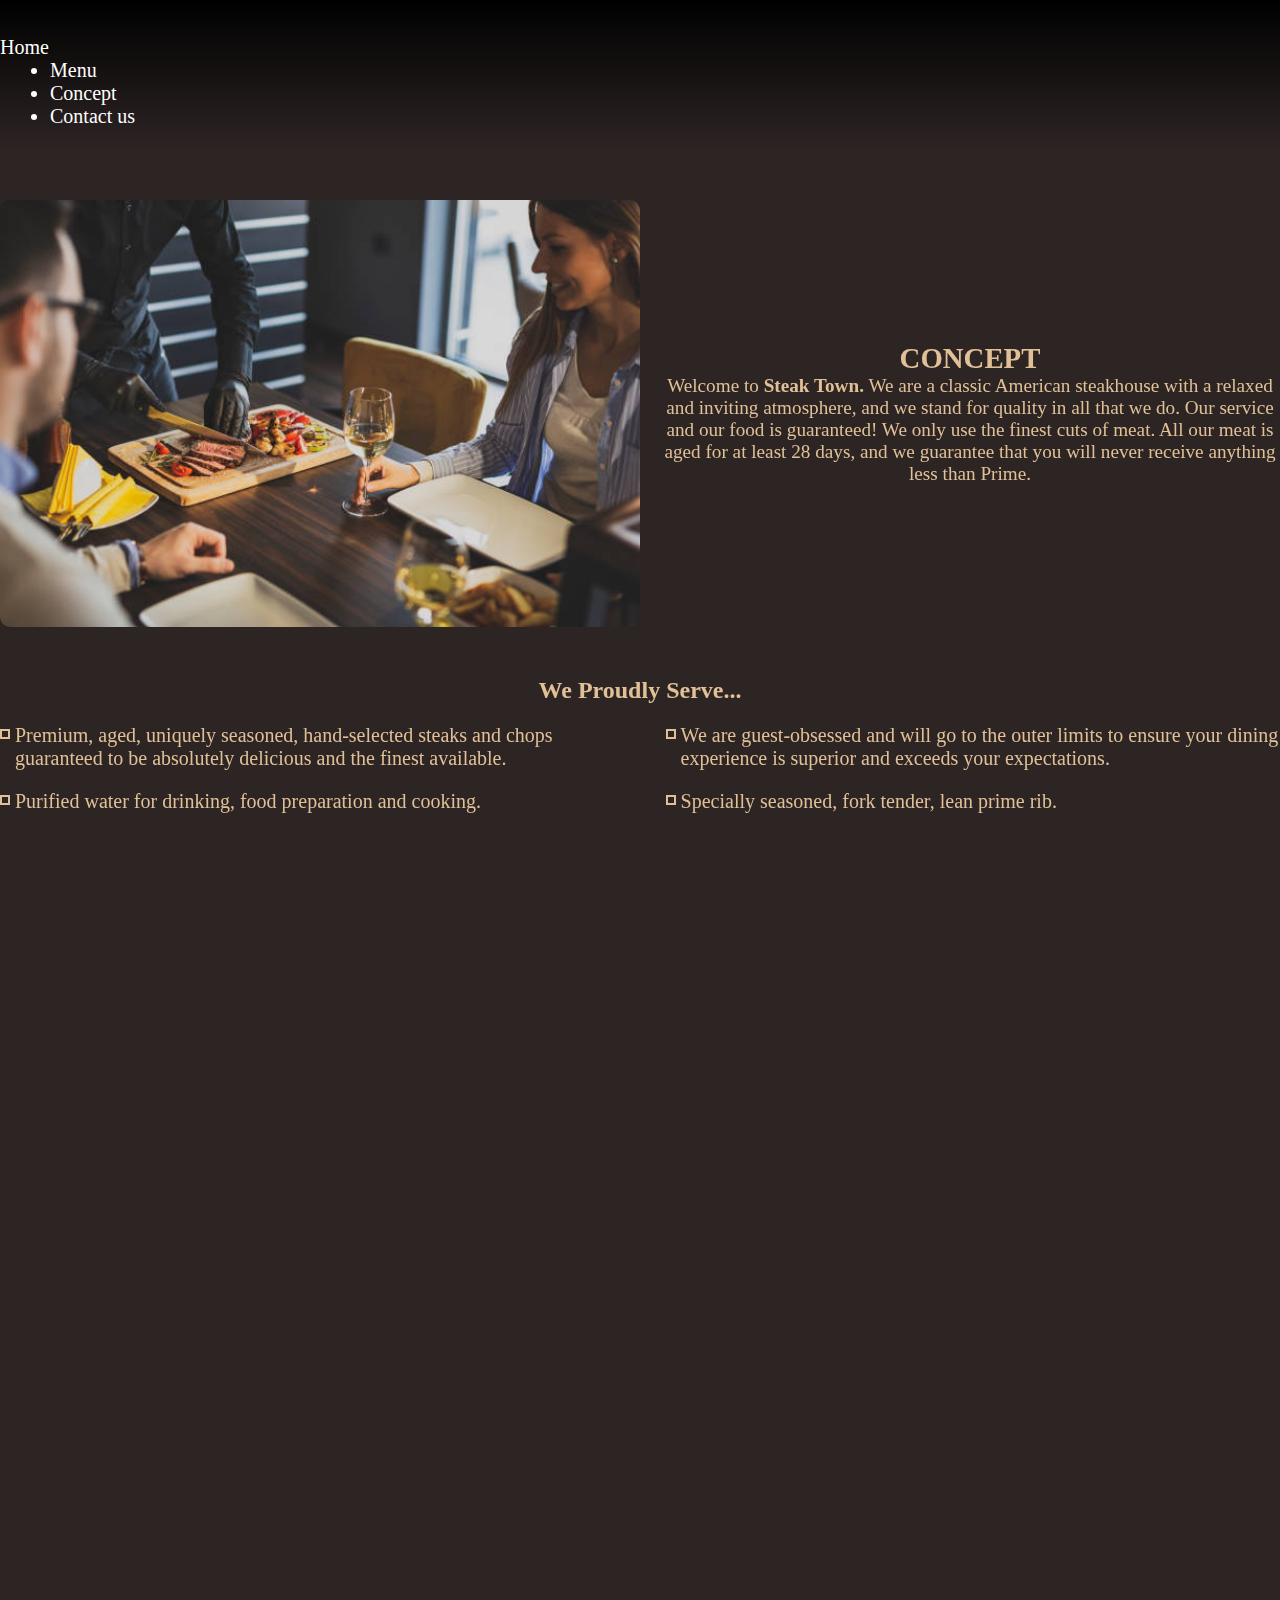
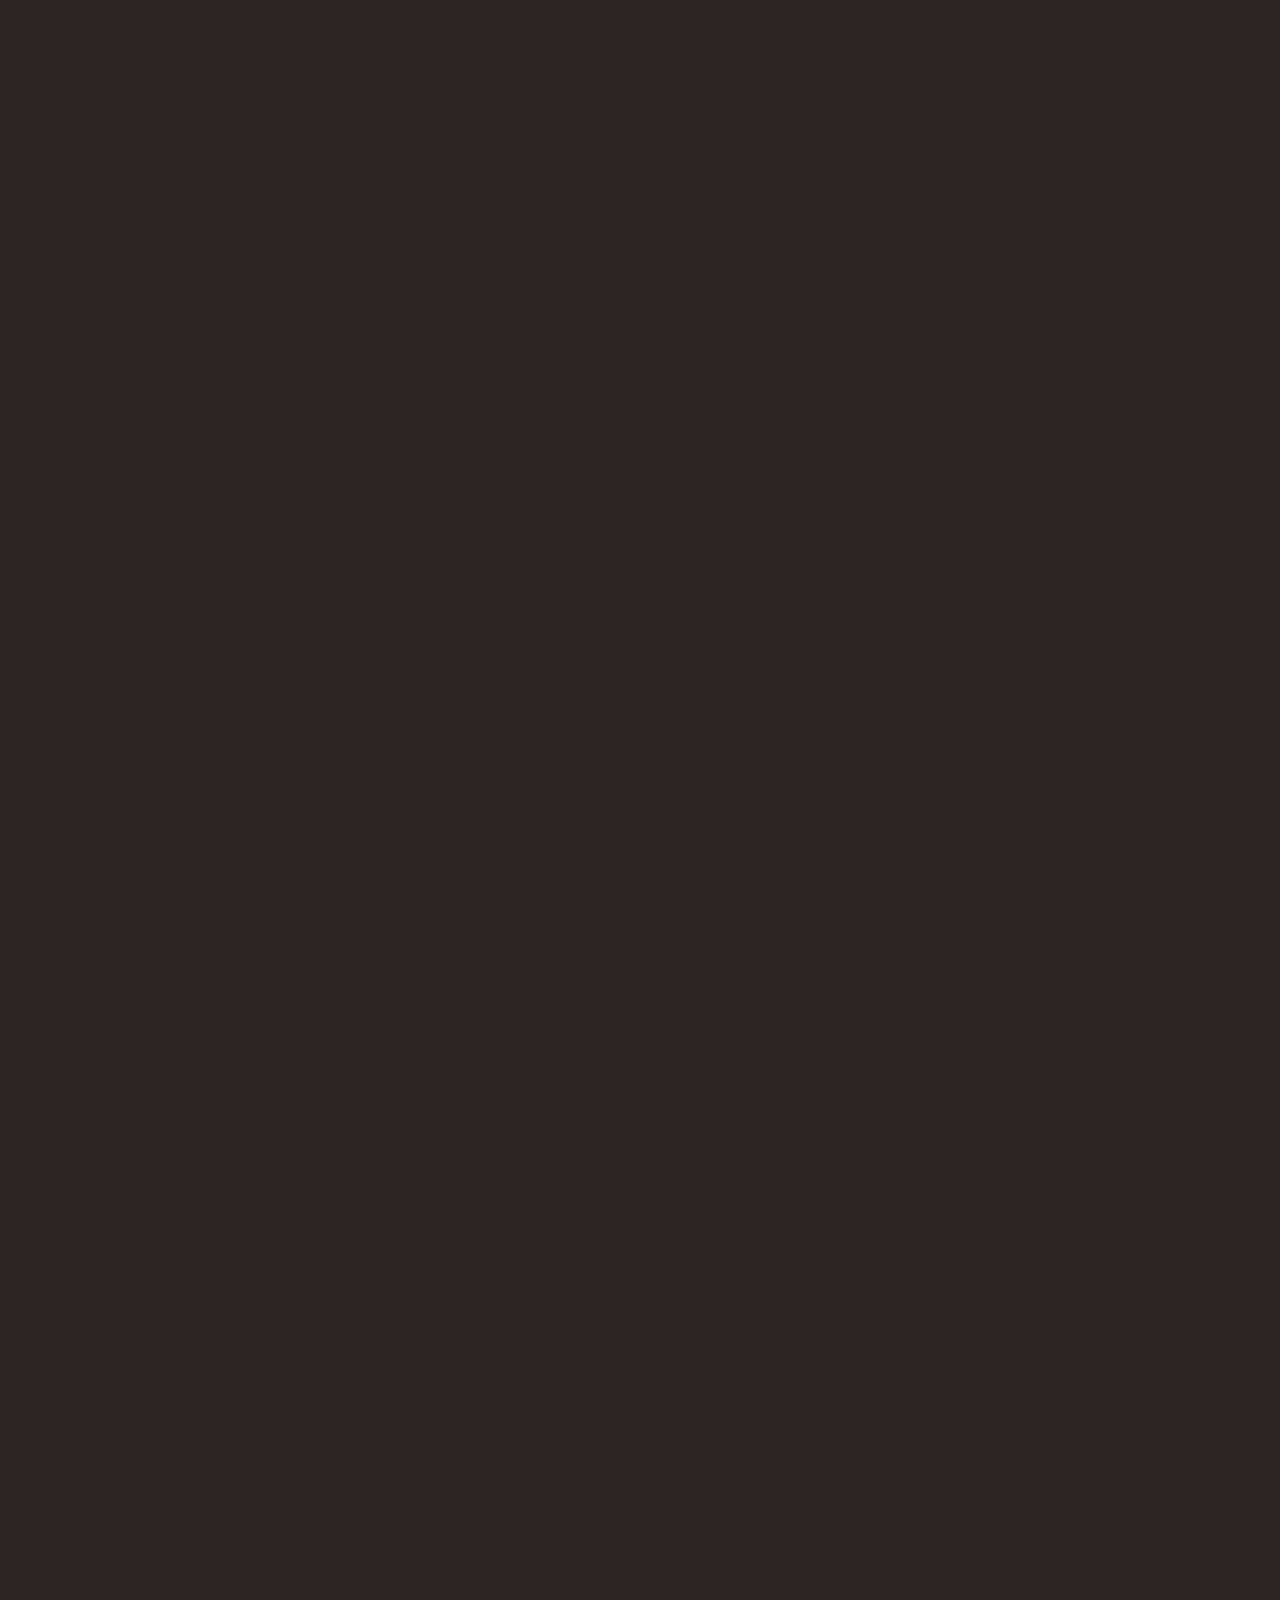
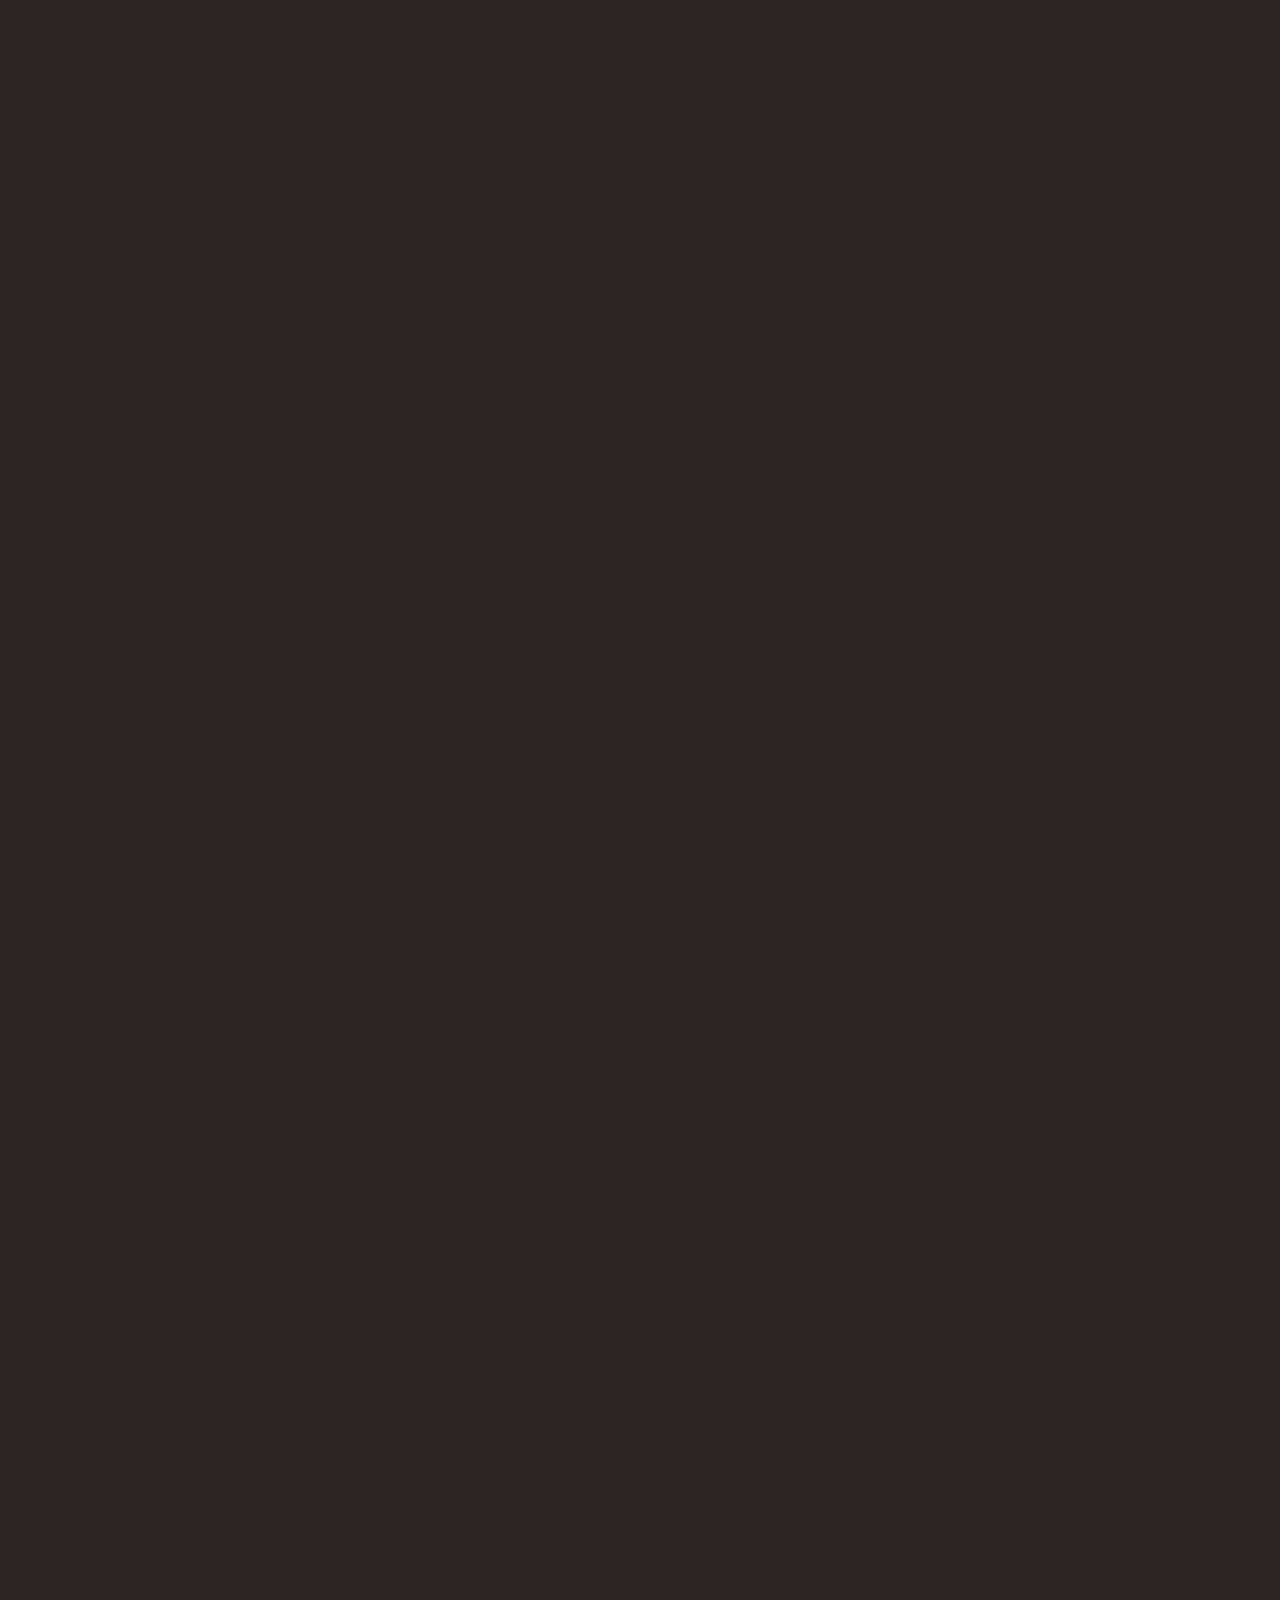
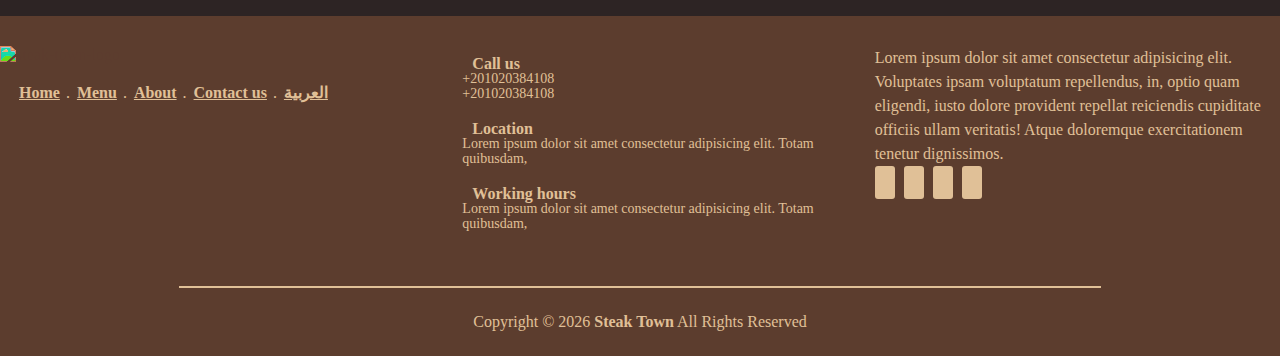
==== commit 9f42f159: "edit staff" ====
--- a/aboutpage.html
+++ b/aboutpage.html
@@ -38,6 +38,7 @@
 
   <!-- style file -->
   <link rel="stylesheet" href="sass/index.css" />
+  <link rel="stylesheet" href="stuff.css" />
 
   <!-- Latest compiled and minified JavaScript (BOOTSTRAP) -->
   <script src="https://cdn.jsdelivr.net/npm/bootstrap@5.1.3/dist/js/bootstrap.bundle.min.js"
@@ -47,9 +48,6 @@
   <!-- fontawsom -->
   <link rel="stylesheet" href="https://pro.fontawesome.com/releases/v5.10.0/css/all.css"
     integrity="sha384-AYmEC3Yw5cVb3ZcuHtOA93w35dYTsvhLPVnYs9eStHfGJvOvKxVfELGroGkvsg+p" crossorigin="anonymous" />
-
-
-  <script src="https://cdn.jsdelivr.net/npm/typed.js@2.0.12"></script>
 
 </head>
 
@@ -152,10 +150,10 @@
   </section>
   <div class="container staf">
     <h2 class="inline-photo show-on-scroll">Our Staff</h2>
-    <div class="row row-cols-2 row-cols-md-3 g-4">
-      <div class="col">
+    <div class="row g-4">
+      <div class="col-6">
         <div class="card h-100 inline-photo show-on-scroll">
-          <img src="./images/staf/asian-cuisine-1850233__340.webp" class="card-img-top" alt="...">
+          <img src="./images/staf/chef1.jpg" class="card-img-top" alt="...">
           <div class="card-body">
             <h5 class="card-title">Chef name</h5>
             <p class="card-text">This is a longer card with supporting text below as a natural lead-in to additional
@@ -163,18 +161,18 @@
           </div>
         </div>
       </div>
-      <div class="col">
+      <div class="col-6">
         <div class="card h-100 inline-photo show-on-scroll">
-          <img src="./images/staf/chef-3975835__340.webp" class="card-img-top" alt="...">
+          <img src="./images/staf/chef2.jpg" class="card-img-top" alt="...">
           <div class="card-body">
             <h5 class="card-title">Chef name</h5>
             <p class="card-text">This is a short card.</p>
           </div>
         </div>
       </div>
-      <div class="col">
+      <div class="col-12">
         <div class="card h-100 inline-photo show-on-scroll">
-          <img src="./images/staf/chef-4807317__340.webp" class="card-img-top" alt="...">
+          <img src="./images/staf/chefs.jpg" class="card-img-top" alt="...">
           <div class="card-body">
             <h5 class="card-title">Chef name</h5>
             <p class="card-text">This is a longer card with supporting text below as a natural lead-in to additional
@@ -245,7 +243,6 @@
       <script>document.write(new Date().getFullYear())</script> <strong>Steak Town</strong> All Rights Reserved
     </p>
   </footer>
-  <!-- <script src="conceptTyped.js"></script> -->
   <script src="script.js"></script>
 </body>
 
--- a/sass/index.css
+++ b/sass/index.css
@@ -11,12 +11,12 @@
 }
 
 body {
-  color: #E0C097;
-  background-color: #2D2424;
+  color: #e0c097;
+  background-color: #2d2424;
 }
 
 body h2 {
-  color: #E0C097;
+  color: #e0c097;
 }
 
 @media (max-width: 767px) {
@@ -386,7 +386,7 @@
 }
 
 section.products .card .card-body {
-  background-color: #5C3D2E;
+  background-color: #5c3d2e;
   display: -webkit-box;
   display: -ms-flexbox;
   display: flex;
@@ -432,8 +432,8 @@
   background-image: -webkit-gradient(linear, left top, left bottom, from(#5c3d2e8a), to(#5c3d2e8a)), url("../images/logo.svg");
   background-image: linear-gradient(to bottom, #5c3d2e8a, #5c3d2e8a), url("../images/logo.svg");
   background-size: 101px;
-  -webkit-box-shadow: 698px 0px 86px -100px #2D2424 inset;
-          box-shadow: 698px 0px 86px -100px #2D2424 inset;
+  -webkit-box-shadow: 698px 0px 86px -100px #2d2424 inset;
+          box-shadow: 698px 0px 86px -100px #2d2424 inset;
 }
 
 section.menuoftheday .menu .menu-items {
@@ -489,7 +489,7 @@
 section.menuoftheday .menu .menu-items .menu-item .food-info button {
   float: right;
   min-width: 20%;
-  background-color: #5C3D2E;
+  background-color: #5c3d2e;
 }
 
 section.menuoftheday .menu .menu-items .menu-item .motdi {
@@ -500,15 +500,15 @@
 
 @media (max-width: 991px) {
   section.menuoftheday .menu {
-    -webkit-box-shadow: 498px 0px 86px -100px #2D2424 inset;
-            box-shadow: 498px 0px 86px -100px #2D2424 inset;
+    -webkit-box-shadow: 498px 0px 86px -100px #2d2424 inset;
+            box-shadow: 498px 0px 86px -100px #2d2424 inset;
   }
 }
 
 @media (max-width: 767px) {
   section.menuoftheday .menu {
-    -webkit-box-shadow: 298px 0px 86px -100px #2D2424 inset;
-            box-shadow: 298px 0px 86px -100px #2D2424 inset;
+    -webkit-box-shadow: 298px 0px 86px -100px #2d2424 inset;
+            box-shadow: 298px 0px 86px -100px #2d2424 inset;
     width: 60%;
   }
 }
@@ -580,8 +580,8 @@
   border: none;
   -webkit-box-shadow: none;
           box-shadow: none;
-  background-color: #5C3D2E;
-  color: #E0C097;
+  background-color: #5c3d2e;
+  color: #e0c097;
   margin-bottom: 10px;
 }
 
@@ -595,7 +595,7 @@
   width: -webkit-fit-content;
   width: -moz-fit-content;
   width: fit-content;
-  background-color: #5C3D2E;
+  background-color: #5c3d2e;
   padding: 10px 20px;
 }
 
@@ -607,10 +607,10 @@
 }
 
 section.contact-container .contact .info {
-  background-color: #5C3D2E;
+  background-color: #5c3d2e;
   width: 28%;
   height: 287px;
-  color: #E0C097;
+  color: #e0c097;
   display: -webkit-box;
   display: -ms-flexbox;
   display: flex;
@@ -644,8 +644,8 @@
 }
 
 footer {
-  background-color: #5C3D2E;
-  color: #E0C097;
+  background-color: #5c3d2e;
+  color: #e0c097;
   padding-top: 30px;
   padding-bottom: 25px;
   overflow: hidden;
@@ -696,7 +696,7 @@
   padding: 3px;
   margin-right: 3px;
   text-decoration: underline;
-  color: #E0C097;
+  color: #e0c097;
   font-weight: bold;
 }
 
@@ -757,10 +757,10 @@
   display: inline-block;
   padding: 5px;
   cursor: pointer;
-  background-color: #E0C097;
+  background-color: #e0c097;
   border-radius: 3px;
   font-size: 20px;
-  color: #5C3D2E;
+  color: #5c3d2e;
   margin-right: 5px;
 }
 
@@ -769,9 +769,9 @@
 }
 
 footer .cr {
-  color: #E0C097;
+  color: #e0c097;
   width: 72%;
-  border-top: solid 2px #E0C097;
+  border-top: solid 2px #e0c097;
   text-align: center;
   margin: 25px auto 0 auto;
   padding: 25px 0 0 0;
@@ -785,8 +785,8 @@
 }
 
 .menu-page {
-  background-image: -webkit-gradient(linear, left top, left bottom, from(rgba(0, 0, 0, 0.664)), color-stop(#5c3d2eab), to(#2D2424)), url("../images/header3.jpg");
-  background-image: linear-gradient(to bottom, rgba(0, 0, 0, 0.664), #5c3d2eab, #2D2424), url("../images/header3.jpg");
+  background-image: -webkit-gradient(linear, left top, left bottom, from(rgba(0, 0, 0, 0.664)), color-stop(#5c3d2eab), to(#2d2424)), url("../images/header3.jpg");
+  background-image: linear-gradient(to bottom, rgba(0, 0, 0, 0.664), #5c3d2eab, #2d2424), url("../images/header3.jpg");
   padding-top: 150px;
   padding-bottom: 50px;
   min-height: 100vh;
@@ -803,7 +803,7 @@
 }
 
 .menu-page .menu-p {
-  color: #E0C097;
+  color: #e0c097;
   font-size: clamp(16px, 2vw, 20px);
   font-weight: bold;
   width: 90%;
@@ -833,7 +833,7 @@
 .menu-page .menu-p p {
   padding-left: 10px;
   margin-left: 10px;
-  border-left: 1px solid #5C3D2E;
+  border-left: 1px solid #5c3d2e;
   font-size: clamp(13px, 2.5vw, 18px);
 }
 
@@ -862,7 +862,7 @@
 
 .menu-page ul a {
   margin: 0 2vw;
-  color: #E0C097;
+  color: #e0c097;
   font-weight: 500;
   font-size: 20px;
   width: -webkit-fit-content;
@@ -883,10 +883,26 @@
   display: inline-block;
 }
 
+.menu-page .overlay {
+  position: fixed;
+  top: 0;
+  left: 0;
+  width: 100vw;
+  height: 100vh;
+  opacity: 0.5;
+  background-color: #000;
+  z-index: 9;
+  margin: 0;
+  display: none;
+}
+
 .menu-page .card {
   -webkit-box-shadow: 0px 0px 20px -10px;
           box-shadow: 0px 0px 20px -10px;
-  background-color: #5C3D2E;
+  background-color: #5c3d2e;
+  -webkit-transition: 0.5s;
+  transition: 0.5s;
+  cursor: pointer;
 }
 
 .menu-page .card .card-body {
@@ -902,8 +918,21 @@
 .menu-page .card .card-body p {
   line-height: 1rem;
   margin: 0;
-  font-size: clamp(10px, 1vw, 16px);
+  font-size: clamp(10px, 2vw, 16px);
   margin-bottom: 10px;
+  height: 0;
+  opacity: 0;
+  -webkit-transition: 0.5s;
+  transition: 0.5s;
+  -webkit-transform: translateY(35px);
+          transform: translateY(35px);
+}
+
+.menu-page .card .card-body .show-p {
+  opacity: 1;
+  height: auto;
+  -webkit-transform: translateY(0px);
+          transform: translateY(0px);
 }
 
 .menu-page .card .card-body .price {
@@ -912,18 +941,38 @@
   padding: 5px;
   border-radius: 5px;
   margin-top: auto;
-  background-color: #2D2424;
+  background-color: #2d2424;
   color: #fff;
   -ms-flex-item-align: end;
       -ms-grid-row-align: end;
       align-self: end;
 }
 
+.menu-page .pop-up {
+  position: fixed;
+  top: 50%;
+  left: 50%;
+  -webkit-transform: translate(-50%, -50%);
+          transform: translate(-50%, -50%);
+  z-index: 10;
+  width: 30vw;
+}
+
+@media (max-width: 767px) {
+  .menu-page .pop-up {
+    width: 90vw;
+  }
+}
+
+.menu-page .pop-up .card-body {
+  background-color: #5c3d2e;
+}
+
 section.aboutpage {
   margin-top: 0;
   padding-top: 150px;
-  background-image: -webkit-gradient(linear, left top, left bottom, from(#2d2424bb), to(#2D2424)), url("../images/header3.jpg");
-  background-image: linear-gradient(to bottom, #2d2424bb, #2D2424), url("../images/header3.jpg");
+  background-image: -webkit-gradient(linear, left top, left bottom, from(#2d2424bb), to(#2d2424)), url("../images/header3.jpg");
+  background-image: linear-gradient(to bottom, #2d2424bb, #2d2424), url("../images/header3.jpg");
   padding-top: 150px;
   padding-bottom: 50px;
 }
@@ -1034,8 +1083,8 @@
   margin-top: 50px;
   border-radius: 10px;
   overflow: hidden;
-  background-image: -webkit-gradient(linear, left top, left bottom, from(#2d242400), color-stop(#2D2424), to(#2D2424));
-  background-image: linear-gradient(#2d242400, #2D2424, #2D2424);
+  background-image: -webkit-gradient(linear, left top, left bottom, from(#2d242400), color-stop(#2d2424), to(#2d2424));
+  background-image: linear-gradient(#2d242400, #2d2424, #2d2424);
 }
 
 section.aboutpage .infoabout .logo {
@@ -1117,7 +1166,7 @@
   -webkit-box-direction: normal;
       -ms-flex-direction: column;
           flex-direction: column;
-  background-color: #5C3D2E;
+  background-color: #5c3d2e;
 }
 
 .staf .card .card-body p {
@@ -1160,7 +1209,7 @@
 }
 
 .fixed {
-  color: #2D2424;
+  color: #2d2424;
   background-image: url("../images/body-bg.jpg");
   background-size: cover;
   background-position: center;
@@ -1188,7 +1237,7 @@
 .fixed h2 {
   text-align: center;
   max-width: 60%;
-  color: #2D2424;
+  color: #2d2424;
   text-shadow: 0px 0px 5px #fff;
   font-size: clamp(23px, 2.5vw, 60px);
 }
--- a/stuff.css
+++ b/stuff.css
@@ -0,0 +1,15 @@
+.staf{
+  
+}
+.staf .row{
+  max-width: 700px;
+  margin: auto;
+}
+.staf .row .card img{
+  aspect-ratio: 4/5;
+  object-fit: cover;
+}
+.staf .row .col-12 .card img{
+  aspect-ratio: auto;
+  object-fit: cover;
+}